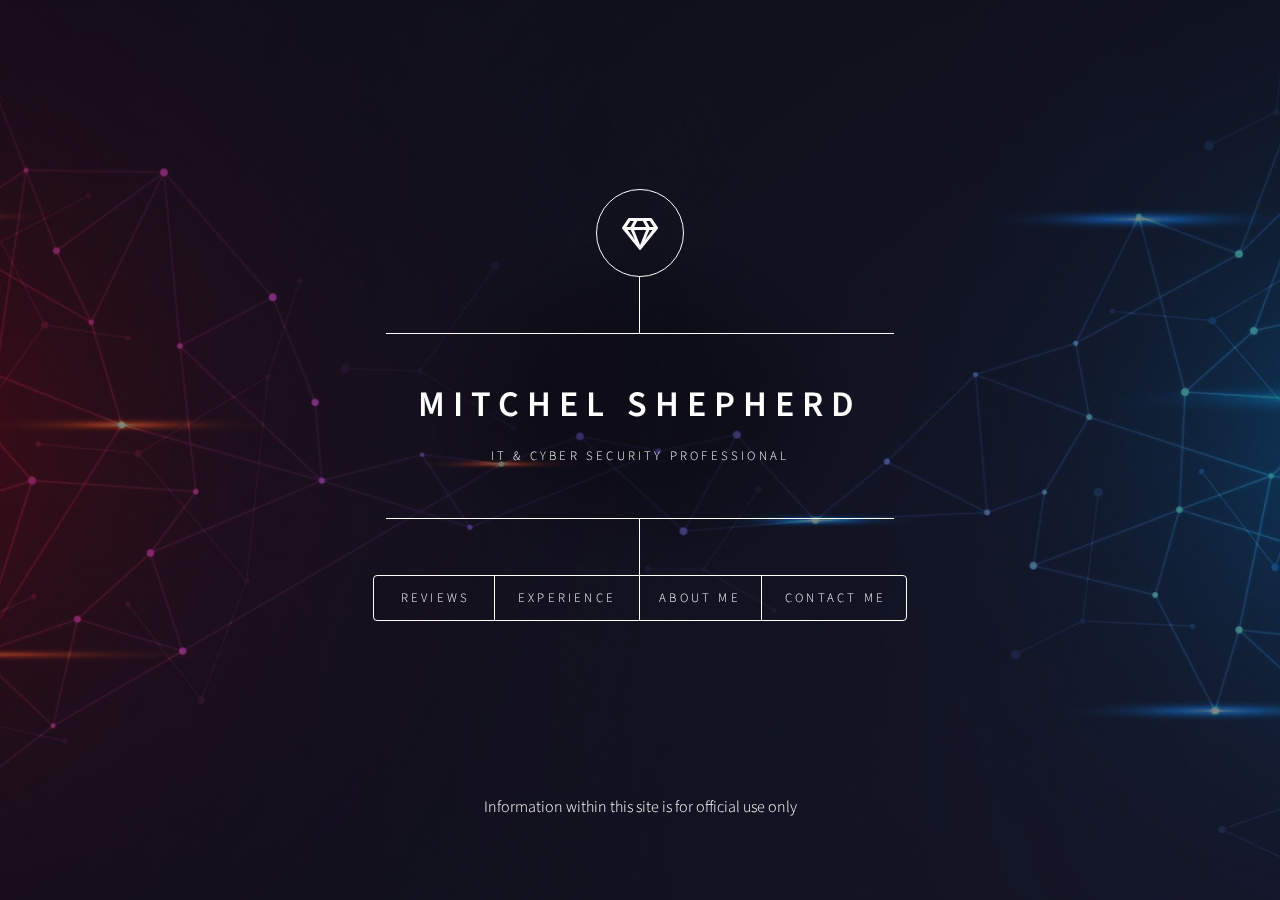
==== index.html @ 126488fe "first edits" ====
<!DOCTYPE HTML>
<!--
	Dimension by HTML5 UP
	html5up.net | @ajlkn
	Free for personal and commercial use under the CCA 3.0 license (html5up.net/license)
-->
<html>
	<head>
		<title>Mitchel Shepherd</title>
		<meta charset="utf-8" />
		<meta name="viewport" content="width=device-width, initial-scale=1, user-scalable=no" />
		<link rel="stylesheet" href="assets/css/main.css" />
		<noscript><link rel="stylesheet" href="assets/css/noscript.css" /></noscript>
	</head>
	<body class="is-preload">

		<!-- Wrapper -->
			<div id="wrapper">

				<!-- Header -->
					<header id="header">
						<div class="logo">
							<span class="icon fa-gem"></span>
						</div>
						<div class="content">
							<div class="inner">
								<h1>MITCHEL SHEPHERD</h1>
								<p>IT & CYBER SECURITY PROFESSIONAL</p>
							</div>
						</div>
						<nav>
							<ul>
								<li><a href="#intro">Reviews</a></li>
								<li><a href="#work">Experience</a></li>
								<li><a href="#about">About me</a></li>
								<li><a href="#contact">Contact me</a></li>
								<!--<li><a href="#elements">Elements</a></li>-->
							</ul>
						</nav>
					</header>

				<!-- Main -->
					<div id="main">

						<!-- Intro -->
							<article id="intro">
								<h2 class="major">Intro</h2>
								<span class="image main"><img src="images/pic01.jpg" alt="" /></span>
								<p>Aenean ornare velit lacus, ac varius enim ullamcorper eu. Proin aliquam facilisis ante interdum congue. Integer mollis, nisl amet convallis, porttitor magna ullamcorper, amet egestas mauris. Ut magna finibus nisi nec lacinia. Nam maximus erat id euismod egestas. By the way, check out my <a href="#work">awesome work</a>.</p>
								<p>Lorem ipsum dolor sit amet, consectetur adipiscing elit. Duis dapibus rutrum facilisis. Class aptent taciti sociosqu ad litora torquent per conubia nostra, per inceptos himenaeos. Etiam tristique libero eu nibh porttitor fermentum. Nullam venenatis erat id vehicula viverra. Nunc ultrices eros ut ultricies condimentum. Mauris risus lacus, blandit sit amet venenatis non, bibendum vitae dolor. Nunc lorem mauris, fringilla in aliquam at, euismod in lectus. Pellentesque habitant morbi tristique senectus et netus et malesuada fames ac turpis egestas. In non lorem sit amet elit placerat maximus. Pellentesque aliquam maximus risus, vel sed vehicula.</p>
							</article>

						<!-- Work -->
							<article id="work">
								<h2 class="major">Work</h2>
								<span class="image main"><img src="images/pic02.jpg" alt="" /></span>
								<p>Adipiscing magna sed dolor elit. Praesent eleifend dignissim arcu, at eleifend sapien imperdiet ac. Aliquam erat volutpat. Praesent urna nisi, fringila lorem et vehicula lacinia quam. Integer sollicitudin mauris nec lorem luctus ultrices.</p>
								<p>Nullam et orci eu lorem consequat tincidunt vivamus et sagittis libero. Mauris aliquet magna magna sed nunc rhoncus pharetra. Pellentesque condimentum sem. In efficitur ligula tate urna. Maecenas laoreet massa vel lacinia pellentesque lorem ipsum dolor. Nullam et orci eu lorem consequat tincidunt. Vivamus et sagittis libero. Mauris aliquet magna magna sed nunc rhoncus amet feugiat tempus.</p>
							</article>

						<!-- About -->
							<article id="about">
								<h2 class="major">About</h2>
								<span class="image main"><img src="images/pic03.jpg" alt="" /></span>
								<p>Lorem ipsum dolor sit amet, consectetur et adipiscing elit. Praesent eleifend dignissim arcu, at eleifend sapien imperdiet ac. Aliquam erat volutpat. Praesent urna nisi, fringila lorem et vehicula lacinia quam. Integer sollicitudin mauris nec lorem luctus ultrices. Aliquam libero et malesuada fames ac ante ipsum primis in faucibus. Cras viverra ligula sit amet ex mollis mattis lorem ipsum dolor sit amet.</p>
							</article>

						<!-- Contact -->
							<article id="contact">
								<h2 class="major">Contact</h2>
								<form method="post" action="#">
									<div class="fields">
										<div class="field half">
											<label for="name">Name</label>
											<input type="text" name="name" id="name" />
										</div>
										<div class="field half">
											<label for="email">Email</label>
											<input type="text" name="email" id="email" />
										</div>
										<div class="field">
											<label for="message">Message</label>
											<textarea name="message" id="message" rows="4"></textarea>
										</div>
									</div>
									<ul class="actions">
										<li><input type="submit" value="Send Message" class="primary" /></li>
										<li><input type="reset" value="Reset" /></li>
									</ul>
								</form>
								<ul class="icons">
									<li><a href="#" class="icon brands fa-facebook-f"><span class="label">Facebook</span></a></li>
									<li><a href="#" class="icon brands fa-github"><span class="label">GitHub</span></a></li>
									<li><a href="#" class="icon brands fa-linkedin"><span class="label">Linkedin</span></a></li>

								</ul>
							</article>

						<!-- Elements -->
							<article id="elements">
								<h2 class="major">Elements</h2>

								<section>
									<h3 class="major">Text</h3>
									<p>This is <b>bold</b> and this is <strong>strong</strong>. This is <i>italic</i> and this is <em>emphasized</em>.
									This is <sup>superscript</sup> text and this is <sub>subscript</sub> text.
									This is <u>underlined</u> and this is code: <code>for (;;) { ... }</code>. Finally, <a href="#">this is a link</a>.</p>
									<hr />
									<h2>Heading Level 2</h2>
									<h3>Heading Level 3</h3>
									<h4>Heading Level 4</h4>
									<h5>Heading Level 5</h5>
									<h6>Heading Level 6</h6>
									<hr />
									<h4>Blockquote</h4>
									<blockquote>Fringilla nisl. Donec accumsan interdum nisi, quis tincidunt felis sagittis eget tempus euismod. Vestibulum ante ipsum primis in faucibus vestibulum. Blandit adipiscing eu felis iaculis volutpat ac adipiscing accumsan faucibus. Vestibulum ante ipsum primis in faucibus lorem ipsum dolor sit amet nullam adipiscing eu felis.</blockquote>
									<h4>Preformatted</h4>
									<pre><code>i = 0;

while (!deck.isInOrder()) {
    print 'Iteration ' + i;
    deck.shuffle();
    i++;
}

print 'It took ' + i + ' iterations to sort the deck.';</code></pre>
								</section>

								<section>
									<h3 class="major">Lists</h3>

									<h4>Unordered</h4>
									<ul>
										<li>Dolor pulvinar etiam.</li>
										<li>Sagittis adipiscing.</li>
										<li>Felis enim feugiat.</li>
									</ul>

									<h4>Alternate</h4>
									<ul class="alt">
										<li>Dolor pulvinar etiam.</li>
										<li>Sagittis adipiscing.</li>
										<li>Felis enim feugiat.</li>
									</ul>

									<h4>Ordered</h4>
									<ol>
										<li>Dolor pulvinar etiam.</li>
										<li>Etiam vel felis viverra.</li>
										<li>Felis enim feugiat.</li>
										<li>Dolor pulvinar etiam.</li>
										<li>Etiam vel felis lorem.</li>
										<li>Felis enim et feugiat.</li>
									</ol>
									<h4>Icons</h4>
									<ul class="icons">
										<li><a href="#" class="icon brands fa-twitter"><span class="label">Twitter</span></a></li>
										<li><a href="#" class="icon brands fa-facebook-f"><span class="label">Facebook</span></a></li>
										<li><a href="#" class="icon brands fa-instagram"><span class="label">Instagram</span></a></li>
										<li><a href="#" class="icon brands fa-github"><span class="label">Github</span></a></li>
									</ul>

									<h4>Actions</h4>
									<ul class="actions">
										<li><a href="#" class="button primary">Default</a></li>
										<li><a href="#" class="button">Default</a></li>
									</ul>
									<ul class="actions stacked">
										<li><a href="#" class="button primary">Default</a></li>
										<li><a href="#" class="button">Default</a></li>
									</ul>
								</section>

								<section>
									<h3 class="major">Table</h3>
									<h4>Default</h4>
									<div class="table-wrapper">
										<table>
											<thead>
												<tr>
													<th>Name</th>
													<th>Description</th>
													<th>Price</th>
												</tr>
											</thead>
											<tbody>
												<tr>
													<td>Item One</td>
													<td>Ante turpis integer aliquet porttitor.</td>
													<td>29.99</td>
												</tr>
												<tr>
													<td>Item Two</td>
													<td>Vis ac commodo adipiscing arcu aliquet.</td>
													<td>19.99</td>
												</tr>
												<tr>
													<td>Item Three</td>
													<td> Morbi faucibus arcu accumsan lorem.</td>
													<td>29.99</td>
												</tr>
												<tr>
													<td>Item Four</td>
													<td>Vitae integer tempus condimentum.</td>
													<td>19.99</td>
												</tr>
												<tr>
													<td>Item Five</td>
													<td>Ante turpis integer aliquet porttitor.</td>
													<td>29.99</td>
												</tr>
											</tbody>
											<tfoot>
												<tr>
													<td colspan="2"></td>
													<td>100.00</td>
												</tr>
											</tfoot>
										</table>
									</div>

									<h4>Alternate</h4>
									<div class="table-wrapper">
										<table class="alt">
											<thead>
												<tr>
													<th>Name</th>
													<th>Description</th>
													<th>Price</th>
												</tr>
											</thead>
											<tbody>
												<tr>
													<td>Item One</td>
													<td>Ante turpis integer aliquet porttitor.</td>
													<td>29.99</td>
												</tr>
												<tr>
													<td>Item Two</td>
													<td>Vis ac commodo adipiscing arcu aliquet.</td>
													<td>19.99</td>
												</tr>
												<tr>
													<td>Item Three</td>
													<td> Morbi faucibus arcu accumsan lorem.</td>
													<td>29.99</td>
												</tr>
												<tr>
													<td>Item Four</td>
													<td>Vitae integer tempus condimentum.</td>
													<td>19.99</td>
												</tr>
												<tr>
													<td>Item Five</td>
													<td>Ante turpis integer aliquet porttitor.</td>
													<td>29.99</td>
												</tr>
											</tbody>
											<tfoot>
												<tr>
													<td colspan="2"></td>
													<td>100.00</td>
												</tr>
											</tfoot>
										</table>
									</div>
								</section>

								<section>
									<h3 class="major">Buttons</h3>
									<ul class="actions">
										<li><a href="#" class="button primary">Primary</a></li>
										<li><a href="#" class="button">Default</a></li>
									</ul>
									<ul class="actions">
										<li><a href="#" class="button">Default</a></li>
										<li><a href="#" class="button small">Small</a></li>
									</ul>
									<ul class="actions">
										<li><a href="#" class="button primary icon solid fa-download">Icon</a></li>
										<li><a href="#" class="button icon solid fa-download">Icon</a></li>
									</ul>
									<ul class="actions">
										<li><span class="button primary disabled">Disabled</span></li>
										<li><span class="button disabled">Disabled</span></li>
									</ul>
								</section>

								<section>
									<h3 class="major">Form</h3>
									<form method="post" action="#">
										<div class="fields">
											<div class="field half">
												<label for="demo-name">Name</label>
												<input type="text" name="demo-name" id="demo-name" value="" placeholder="Jane Doe" />
											</div>
											<div class="field half">
												<label for="demo-email">Email</label>
												<input type="email" name="demo-email" id="demo-email" value="" placeholder="jane@untitled.tld" />
											</div>
											<div class="field">
												<label for="demo-category">Category</label>
												<select name="demo-category" id="demo-category">
													<option value="">-</option>
													<option value="1">Manufacturing</option>
													<option value="1">Shipping</option>
													<option value="1">Administration</option>
													<option value="1">Human Resources</option>
												</select>
											</div>
											<div class="field half">
												<input type="radio" id="demo-priority-low" name="demo-priority" checked>
												<label for="demo-priority-low">Low</label>
											</div>
											<div class="field half">
												<input type="radio" id="demo-priority-high" name="demo-priority">
												<label for="demo-priority-high">High</label>
											</div>
											<div class="field half">
												<input type="checkbox" id="demo-copy" name="demo-copy">
												<label for="demo-copy">Email me a copy</label>
											</div>
											<div class="field half">
												<input type="checkbox" id="demo-human" name="demo-human" checked>
												<label for="demo-human">Not a robot</label>
											</div>
											<div class="field">
												<label for="demo-message">Message</label>
												<textarea name="demo-message" id="demo-message" placeholder="Enter your message" rows="6"></textarea>
											</div>
										</div>
										<ul class="actions">
											<li><input type="submit" value="Send Message" class="primary" /></li>
											<li><input type="reset" value="Reset" /></li>
										</ul>
									</form>
								</section>

							</article>

					</div>

				<!-- Footer -->
					<footer id="footer">
						<p class=>Information within this site is for official use only</a></p>
					</footer>

			</div>

		<!-- BG -->
			<div id="bg"></div>

		<!-- Scripts -->
			<script src="assets/js/jquery.min.js"></script>
			<script src="assets/js/browser.min.js"></script>
			<script src="assets/js/breakpoints.min.js"></script>
			<script src="assets/js/util.js"></script>
			<script src="assets/js/main.js"></script>

	</body>
</html>
---- assets/css/main.css ----
@import url(fontawesome-all.min.css);
@import url("https://fonts.googleapis.com/css?family=Source+Sans+Pro:300italic,600italic,300,600");

/*
	Dimension by HTML5 UP
	html5up.net | @ajlkn
	Free for personal and commercial use under the CCA 3.0 license (html5up.net/license)
*/

html, body, div, span, applet, object,
iframe, h1, h2, h3, h4, h5, h6, p, blockquote,
pre, a, abbr, acronym, address, big, cite,
code, del, dfn, em, img, ins, kbd, q, s, samp,
small, strike, strong, sub, sup, tt, var, b,
u, i, center, dl, dt, dd, ol, ul, li, fieldset,
form, label, legend, table, caption, tbody,
tfoot, thead, tr, th, td, article, aside,
canvas, details, embed, figure, figcaption,
footer, header, hgroup, menu, nav, output, ruby,
section, summary, time, mark, audio, video {
	margin: 0;
	padding: 0;
	border: 0;
	font-size: 100%;
	font: inherit;
	vertical-align: baseline;}

article, aside, details, figcaption, figure,
footer, header, hgroup, menu, nav, section {
	display: block;}

body {
	line-height: 1;
}

ol, ul {
	list-style: none;
}

blockquote, q {
	quotes: none;
}

	blockquote:before, blockquote:after, q:before, q:after {
		content: '';
		content: none;
	}

table {
	border-collapse: collapse;
	border-spacing: 0;
}

body {
	-webkit-text-size-adjust: none;
}

mark {
	background-color: transparent;
	color: inherit;
}

input::-moz-focus-inner {
	border: 0;
	padding: 0;
}

input, select, textarea {
	-moz-appearance: none;
	-webkit-appearance: none;
	-ms-appearance: none;
	appearance: none;
}

/* Basic */

	@-ms-viewport {
		width: device-width;
	}

	@media screen and (max-width: 480px) {

		html, body {
			min-width: 320px;
		}

	}

	html {
		box-sizing: border-box;
	}

	*, *:before, *:after {
		box-sizing: inherit;
	}

	body {
		background: #1b1f22;
	}

		body.is-preload *, body.is-preload *:before, body.is-preload *:after {
			-moz-animation: none !important;
			-webkit-animation: none !important;
			-ms-animation: none !important;
			animation: none !important;
			-moz-transition: none !important;
			-webkit-transition: none !important;
			-ms-transition: none !important;
			transition: none !important;
		}

/* Type */

	html {
		font-size: 16pt;
	}

		@media screen and (max-width: 1680px) {

			html {
				font-size: 12pt;
			}

		}

		@media screen and (max-width: 736px) {

			html {
				font-size: 11pt;
			}

		}

		@media screen and (max-width: 360px) {

			html {
				font-size: 10pt;
			}

		}

	body, input, select, textarea {
		color: #ffffff;
		font-family: "Source Sans Pro", sans-serif;
		font-weight: 300;
		font-size: 1rem;
		line-height: 1.65;
	}

	a {
		-moz-transition: color 0.2s ease-in-out, background-color 0.2s ease-in-out, border-bottom-color 0.2s ease-in-out;
		-webkit-transition: color 0.2s ease-in-out, background-color 0.2s ease-in-out, border-bottom-color 0.2s ease-in-out;
		-ms-transition: color 0.2s ease-in-out, background-color 0.2s ease-in-out, border-bottom-color 0.2s ease-in-out;
		transition: color 0.2s ease-in-out, background-color 0.2s ease-in-out, border-bottom-color 0.2s ease-in-out;
		border-bottom: dotted 1px rgba(255, 255, 255, 0.5);
		text-decoration: none;
		color: inherit;
	}

		a:hover {
			border-bottom-color: transparent;
		}

	strong, b {
		color: #ffffff;
		font-weight: 600;
	}

	em, i {
		font-style: italic;
	}

	p {
		margin: 0 0 2rem 0;
	}

	h1, h2, h3, h4, h5, h6 {
		color: #ffffff;
		font-weight: 600;
		line-height: 1.5;
		margin: 0 0 1rem 0;
		text-transform: uppercase;
		letter-spacing: 0.2rem;
	}

		h1 a, h2 a, h3 a, h4 a, h5 a, h6 a {
			color: inherit;
			text-decoration: none;
		}

		h1.major, h2.major, h3.major, h4.major, h5.major, h6.major {
			border-bottom: solid 1px #ffffff;
			width: -moz-max-content;
			width: -webkit-max-content;
			width: -ms-max-content;
			width: max-content;
			padding-bottom: 0.5rem;
			margin: 0 0 2rem 0;
		}

	h1 {
		font-size: 2.25rem;
		line-height: 1.3;
		letter-spacing: 0.5rem;
	}

	h2 {
		font-size: 1.5rem;
		line-height: 1.4;
		letter-spacing: 0.5rem;
	}

	h3 {
		font-size: 1rem;
	}

	h4 {
		font-size: 0.8rem;
	}

	h5 {
		font-size: 0.7rem;
	}

	h6 {
		font-size: 0.6rem;
	}

	@media screen and (max-width: 736px) {

		h1 {
			font-size: 1.75rem;
			line-height: 1.4;
		}

		h2 {
			font-size: 1.25em;
			line-height: 1.5;
		}

	}

	sub {
		font-size: 0.8rem;
		position: relative;
		top: 0.5rem;
	}

	sup {
		font-size: 0.8rem;
		position: relative;
		top: -0.5rem;
	}

	blockquote {
		border-left: solid 4px #ffffff;
		font-style: italic;
		margin: 0 0 2rem 0;
		padding: 0.5rem 0 0.5rem 2rem;
	}

	code {
		background: rgba(255, 255, 255, 0.075);
		border-radius: 4px;
		font-family: "Courier New", monospace;
		font-size: 0.9rem;
		margin: 0 0.25rem;
		padding: 0.25rem 0.65rem;
	}

	pre {
		-webkit-overflow-scrolling: touch;
		font-family: "Courier New", monospace;
		font-size: 0.9rem;
		margin: 0 0 2rem 0;
	}

		pre code {
			display: block;
			line-height: 1.75;
			padding: 1rem 1.5rem;
			overflow-x: auto;
		}

	hr {
		border: 0;
		border-bottom: solid 1px #ffffff;
		margin: 2.75rem 0;
	}

	.align-left {
		text-align: left;
	}

	.align-center {
		text-align: center;
	}

	.align-right {
		text-align: right;
	}

/* Form */

	form {
		margin: 0 0 2rem 0;
	}

		form > :last-child {
			margin-bottom: 0;
		}

		form > .fields {
			display: -moz-flex;
			display: -webkit-flex;
			display: -ms-flex;
			display: flex;
			-moz-flex-wrap: wrap;
			-webkit-flex-wrap: wrap;
			-ms-flex-wrap: wrap;
			flex-wrap: wrap;
			width: calc(100% + 3rem);
			margin: -1.5rem 0 2rem -1.5rem;
		}

			form > .fields > .field {
				-moz-flex-grow: 0;
				-webkit-flex-grow: 0;
				-ms-flex-grow: 0;
				flex-grow: 0;
				-moz-flex-shrink: 0;
				-webkit-flex-shrink: 0;
				-ms-flex-shrink: 0;
				flex-shrink: 0;
				padding: 1.5rem 0 0 1.5rem;
				width: calc(100% - 1.5rem);
			}

				form > .fields > .field.half {
					width: calc(50% - 0.75rem);
				}

				form > .fields > .field.third {
					width: calc(100%/3 - 0.5rem);
				}

				form > .fields > .field.quarter {
					width: calc(25% - 0.375rem);
				}

		@media screen and (max-width: 480px) {

			form > .fields {
				width: calc(100% + 3rem);
				margin: -1.5rem 0 2rem -1.5rem;
			}

				form > .fields > .field {
					padding: 1.5rem 0 0 1.5rem;
					width: calc(100% - 1.5rem);
				}

					form > .fields > .field.half {
						width: calc(100% - 1.5rem);
					}

					form > .fields > .field.third {
						width: calc(100% - 1.5rem);
					}

					form > .fields > .field.quarter {
						width: calc(100% - 1.5rem);
					}

		}

	label {
		color: #ffffff;
		display: block;
		font-size: 0.8rem;
		font-weight: 300;
		letter-spacing: 0.2rem;
		line-height: 1.5;
		margin: 0 0 1rem 0;
		text-transform: uppercase;
	}

	input[type="text"],
	input[type="password"],
	input[type="email"],
	input[type="tel"],
	select,
	textarea {
		-moz-appearance: none;
		-webkit-appearance: none;
		-ms-appearance: none;
		appearance: none;
		-moz-transition: border-color 0.2s ease-in-out, box-shadow 0.2s ease-in-out, background-color 0.2s ease-in-out;
		-webkit-transition: border-color 0.2s ease-in-out, box-shadow 0.2s ease-in-out, background-color 0.2s ease-in-out;
		-ms-transition: border-color 0.2s ease-in-out, box-shadow 0.2s ease-in-out, background-color 0.2s ease-in-out;
		transition: border-color 0.2s ease-in-out, box-shadow 0.2s ease-in-out, background-color 0.2s ease-in-out;
		background-color: transparent;
		border-radius: 4px;
		border: solid 1px #ffffff;
		color: inherit;
		display: block;
		outline: 0;
		padding: 0 1rem;
		text-decoration: none;
		width: 100%;
	}

		input[type="text"]:invalid,
		input[type="password"]:invalid,
		input[type="email"]:invalid,
		input[type="tel"]:invalid,
		select:invalid,
		textarea:invalid {
			box-shadow: none;
		}

		input[type="text"]:focus,
		input[type="password"]:focus,
		input[type="email"]:focus,
		input[type="tel"]:focus,
		select:focus,
		textarea:focus {
			background: rgba(255, 255, 255, 0.075);
			border-color: #ffffff;
			box-shadow: 0 0 0 1px #ffffff;
		}

	select {
		background-image: url("data:image/svg+xml;charset=utf8,%3Csvg xmlns='http://www.w3.org/2000/svg' width='40' height='40' preserveAspectRatio='none' viewBox='0 0 40 40'%3E%3Cpath d='M9.4,12.3l10.4,10.4l10.4-10.4c0.2-0.2,0.5-0.4,0.9-0.4c0.3,0,0.6,0.1,0.9,0.4l3.3,3.3c0.2,0.2,0.4,0.5,0.4,0.9 c0,0.4-0.1,0.6-0.4,0.9L20.7,31.9c-0.2,0.2-0.5,0.4-0.9,0.4c-0.3,0-0.6-0.1-0.9-0.4L4.3,17.3c-0.2-0.2-0.4-0.5-0.4-0.9 c0-0.4,0.1-0.6,0.4-0.9l3.3-3.3c0.2-0.2,0.5-0.4,0.9-0.4S9.1,12.1,9.4,12.3z' fill='%23ffffff' /%3E%3C/svg%3E");
		background-size: 1.25rem;
		background-repeat: no-repeat;
		background-position: calc(100% - 1rem) center;
		height: 2.75rem;
		padding-right: 2.75rem;
		text-overflow: ellipsis;
	}

		select option {
			color: #ffffff;
			background: #1b1f22;
		}

		select:focus::-ms-value {
			background-color: transparent;
		}

		select::-ms-expand {
			display: none;
		}

	input[type="text"],
	input[type="password"],
	input[type="email"],
	select {
		height: 2.75rem;
	}

	textarea {
		padding: 0.75rem 1rem;
	}

	input[type="checkbox"],
	input[type="radio"] {
		-moz-appearance: none;
		-webkit-appearance: none;
		-ms-appearance: none;
		appearance: none;
		display: block;
		float: left;
		margin-right: -2rem;
		opacity: 0;
		width: 1rem;
		z-index: -1;
	}

		input[type="checkbox"] + label,
		input[type="radio"] + label {
			text-decoration: none;
			-moz-user-select: none;
			-webkit-user-select: none;
			-ms-user-select: none;
			user-select: none;
			color: #ffffff;
			cursor: pointer;
			display: inline-block;
			font-size: 0.8rem;
			font-weight: 300;
			margin: 0 0 0.5rem 0;
			padding-left: 2.65rem;
			padding-right: 0.75rem;
			position: relative;
		}

			input[type="checkbox"] + label:before,
			input[type="radio"] + label:before {
				-moz-osx-font-smoothing: grayscale;
				-webkit-font-smoothing: antialiased;
				display: inline-block;
				font-style: normal;
				font-variant: normal;
				text-rendering: auto;
				line-height: 1;
				text-transform: none !important;
				font-family: 'Font Awesome 5 Free';
				font-weight: 900;
			}

			input[type="checkbox"] + label:before,
			input[type="radio"] + label:before {
				-moz-transition: border-color 0.2s ease-in-out, box-shadow 0.2s ease-in-out, background-color 0.2s ease-in-out;
				-webkit-transition: border-color 0.2s ease-in-out, box-shadow 0.2s ease-in-out, background-color 0.2s ease-in-out;
				-ms-transition: border-color 0.2s ease-in-out, box-shadow 0.2s ease-in-out, background-color 0.2s ease-in-out;
				transition: border-color 0.2s ease-in-out, box-shadow 0.2s ease-in-out, background-color 0.2s ease-in-out;
				border-radius: 4px;
				border: solid 1px #ffffff;
				content: '';
				display: inline-block;
				height: 1.65rem;
				left: 0;
				line-height: 1.65rem;
				position: absolute;
				text-align: center;
				top: -0.15rem;
				width: 1.65rem;
			}

		input[type="checkbox"]:checked + label:before,
		input[type="radio"]:checked + label:before {
			background: #ffffff !important;
			border-color: #ffffff !important;
			color: #1b1f22;
			content: '\f00c';
		}

		input[type="checkbox"]:focus + label:before,
		input[type="radio"]:focus + label:before {
			background: rgba(255, 255, 255, 0.075);
			border-color: #ffffff;
			box-shadow: 0 0 0 1px #ffffff;
		}

	input[type="checkbox"] + label:before {
		border-radius: 4px;
	}

	input[type="radio"] + label:before {
		border-radius: 100%;
	}

	::-webkit-input-placeholder {
		color: rgba(255, 255, 255, 0.5) !important;
		opacity: 1.0;
	}

	:-moz-placeholder {
		color: rgba(255, 255, 255, 0.5) !important;
		opacity: 1.0;
	}

	::-moz-placeholder {
		color: rgba(255, 255, 255, 0.5) !important;
		opacity: 1.0;
	}

	:-ms-input-placeholder {
		color: rgba(255, 255, 255, 0.5) !important;
		opacity: 1.0;
	}

	.formerize-placeholder {
		color: rgba(255, 255, 255, 0.5) !important;
		opacity: 1.0;
	}

/* Box */

	.box {
		border-radius: 4px;
		border: solid 1px #ffffff;
		margin-bottom: 2rem;
		padding: 1.5em;
	}

		.box > :last-child,
		.box > :last-child > :last-child,
		.box > :last-child > :last-child > :last-child {
			margin-bottom: 0;
		}

		.box.alt {
			border: 0;
			border-radius: 0;
			padding: 0;
		}

/* Icon */

	.icon {
		text-decoration: none;
		border-bottom: none;
		position: relative;
	}

		.icon:before {
			-moz-osx-font-smoothing: grayscale;
			-webkit-font-smoothing: antialiased;
			display: inline-block;
			font-style: normal;
			font-variant: normal;
			text-rendering: auto;
			line-height: 1;
			text-transform: none !important;
			font-family: 'Font Awesome 5 Free';
			font-weight: 400;
		}

		.icon > .label {
			display: none;
		}

		.icon:before {
			line-height: inherit;
		}

		.icon.solid:before {
			font-weight: 900;
		}

		.icon.brands:before {
			font-family: 'Font Awesome 5 Brands';
		}

/* Image */

	.image {
		border-radius: 4px;
		border: 0;
		display: inline-block;
		position: relative;
	}

		.image:before {
			pointer-events: none;
			background-image: url("../../images/overlay.png");
			background-color: rgba(19, 21, 25, 0.5);
			border-radius: 4px;
			content: '';
			display: block;
			height: 100%;
			left: 0;
			opacity: 0.5;
			position: absolute;
			top: 0;
			width: 100%;
		}

		.image img {
			border-radius: 4px;
			display: block;
		}

		.image.left, .image.right {
			max-width: 40%;
		}

			.image.left img, .image.right img {
				width: 100%;
			}

		.image.left {
			float: left;
			padding: 0 1.5em 1em 0;
			top: 0.25em;
		}

		.image.right {
			float: right;
			padding: 0 0 1em 1.5em;
			top: 0.25em;
		}

		.image.fit {
			display: block;
			margin: 0 0 2rem 0;
			width: 100%;
		}

			.image.fit img {
				width: 100%;
			}

		.image.main {
			display: block;
			margin: 2.5rem 0;
			width: 100%;
		}

			.image.main img {
				width: 100%;
			}

		@media screen and (max-width: 736px) {

			.image.main {
				margin: 2rem 0;
			}

		}

		@media screen and (max-width: 480px) {

			.image.main {
				margin: 1.5rem 0;
			}

		}

/* List */

	ol {
		list-style: decimal;
		margin: 0 0 2rem 0;
		padding-left: 1.25em;
	}

		ol li {
			padding-left: 0.25em;
		}

	ul {
		list-style: disc;
		margin: 0 0 2rem 0;
		padding-left: 1em;
	}

		ul li {
			padding-left: 0.5em;
		}

		ul.alt {
			list-style: none;
			padding-left: 0;
		}

			ul.alt li {
				border-top: solid 1px #ffffff;
				padding: 0.5em 0;
			}

				ul.alt li:first-child {
					border-top: 0;
					padding-top: 0;
				}

	dl {
		margin: 0 0 2rem 0;
	}

		dl dt {
			display: block;
			font-weight: 600;
			margin: 0 0 1rem 0;
		}

		dl dd {
			margin-left: 2rem;
		}

/* Actions */

	ul.actions {
		display: -moz-flex;
		display: -webkit-flex;
		display: -ms-flex;
		display: flex;
		cursor: default;
		list-style: none;
		margin-left: -1rem;
		padding-left: 0;
	}

		ul.actions li {
			padding: 0 0 0 1rem;
			vertical-align: middle;
		}

		ul.actions.special {
			-moz-justify-content: center;
			-webkit-justify-content: center;
			-ms-justify-content: center;
			justify-content: center;
			width: 100%;
			margin-left: 0;
		}

			ul.actions.special li:first-child {
				padding-left: 0;
			}

		ul.actions.stacked {
			-moz-flex-direction: column;
			-webkit-flex-direction: column;
			-ms-flex-direction: column;
			flex-direction: column;
			margin-left: 0;
		}

			ul.actions.stacked li {
				padding: 1.3rem 0 0 0;
			}

				ul.actions.stacked li:first-child {
					padding-top: 0;
				}

		ul.actions.fit {
			width: calc(100% + 1rem);
		}

			ul.actions.fit li {
				-moz-flex-grow: 1;
				-webkit-flex-grow: 1;
				-ms-flex-grow: 1;
				flex-grow: 1;
				-moz-flex-shrink: 1;
				-webkit-flex-shrink: 1;
				-ms-flex-shrink: 1;
				flex-shrink: 1;
				width: 100%;
			}

				ul.actions.fit li > * {
					width: 100%;
				}

			ul.actions.fit.stacked {
				width: 100%;
			}

		@media screen and (max-width: 480px) {

			ul.actions:not(.fixed) {
				-moz-flex-direction: column;
				-webkit-flex-direction: column;
				-ms-flex-direction: column;
				flex-direction: column;
				margin-left: 0;
				width: 100% !important;
			}

				ul.actions:not(.fixed) li {
					-moz-flex-grow: 1;
					-webkit-flex-grow: 1;
					-ms-flex-grow: 1;
					flex-grow: 1;
					-moz-flex-shrink: 1;
					-webkit-flex-shrink: 1;
					-ms-flex-shrink: 1;
					flex-shrink: 1;
					padding: 1rem 0 0 0;
					text-align: center;
					width: 100%;
				}

					ul.actions:not(.fixed) li > * {
						width: 100%;
					}

					ul.actions:not(.fixed) li:first-child {
						padding-top: 0;
					}

					ul.actions:not(.fixed) li input[type="submit"],
					ul.actions:not(.fixed) li input[type="reset"],
					ul.actions:not(.fixed) li input[type="button"],
					ul.actions:not(.fixed) li button,
					ul.actions:not(.fixed) li .button {
						width: 100%;
					}

						ul.actions:not(.fixed) li input[type="submit"].icon:before,
						ul.actions:not(.fixed) li input[type="reset"].icon:before,
						ul.actions:not(.fixed) li input[type="button"].icon:before,
						ul.actions:not(.fixed) li button.icon:before,
						ul.actions:not(.fixed) li .button.icon:before {
							margin-left: -0.5em;
						}

		}

/* Icons */

	ul.icons {
		cursor: default;
		list-style: none;
		padding-left: 0;
	}

		ul.icons li {
			display: inline-block;
			padding: 0 0.75em 0 0;
		}

			ul.icons li:last-child {
				padding-right: 0;
			}

			ul.icons li a {
				border-radius: 100%;
				box-shadow: inset 0 0 0 1px #ffffff;
				display: inline-block;
				height: 2.25rem;
				line-height: 2.25rem;
				text-align: center;
				width: 2.25rem;
			}

				ul.icons li a:hover {
					background-color: rgba(255, 255, 255, 0.075);
				}

				ul.icons li a:active {
					background-color: rgba(255, 255, 255, 0.175);
				}

/* Table */

	.table-wrapper {
		-webkit-overflow-scrolling: touch;
		overflow-x: auto;
	}

	table {
		margin: 0 0 2rem 0;
		width: 100%;
	}

		table tbody tr {
			border: solid 1px #ffffff;
			border-left: 0;
			border-right: 0;
		}

			table tbody tr:nth-child(2n + 1) {
				background-color: rgba(255, 255, 255, 0.075);
			}

		table td {
			padding: 0.75em 0.75em;
		}

		table th {
			color: #ffffff;
			font-size: 0.9em;
			font-weight: 600;
			padding: 0 0.75em 0.75em 0.75em;
			text-align: left;
		}

		table thead {
			border-bottom: solid 2px #ffffff;
		}

		table tfoot {
			border-top: solid 2px #ffffff;
		}

		table.alt {
			border-collapse: separate;
		}

			table.alt tbody tr td {
				border: solid 1px #ffffff;
				border-left-width: 0;
				border-top-width: 0;
			}

				table.alt tbody tr td:first-child {
					border-left-width: 1px;
				}

			table.alt tbody tr:first-child td {
				border-top-width: 1px;
			}

			table.alt thead {
				border-bottom: 0;
			}

			table.alt tfoot {
				border-top: 0;
			}

/* Button */

	input[type="submit"],
	input[type="reset"],
	input[type="button"],
	button,
	.button {
		-moz-appearance: none;
		-webkit-appearance: none;
		-ms-appearance: none;
		appearance: none;
		-moz-transition: background-color 0.2s ease-in-out, color 0.2s ease-in-out;
		-webkit-transition: background-color 0.2s ease-in-out, color 0.2s ease-in-out;
		-ms-transition: background-color 0.2s ease-in-out, color 0.2s ease-in-out;
		transition: background-color 0.2s ease-in-out, color 0.2s ease-in-out;
		background-color: transparent;
		border-radius: 4px;
		border: 0;
		box-shadow: inset 0 0 0 1px #ffffff;
		color: #ffffff !important;
		cursor: pointer;
		display: inline-block;
		font-size: 0.8rem;
		font-weight: 300;
		height: 2.75rem;
		letter-spacing: 0.2rem;
		line-height: 2.75rem;
		outline: 0;
		padding: 0 1.25rem 0 1.35rem;
		text-align: center;
		text-decoration: none;
		text-transform: uppercase;
		white-space: nowrap;
	}

		input[type="submit"]:hover,
		input[type="reset"]:hover,
		input[type="button"]:hover,
		button:hover,
		.button:hover {
			background-color: rgba(255, 255, 255, 0.075);
		}

		input[type="submit"]:active,
		input[type="reset"]:active,
		input[type="button"]:active,
		button:active,
		.button:active {
			background-color: rgba(255, 255, 255, 0.175);
		}

		input[type="submit"].icon:before,
		input[type="reset"].icon:before,
		input[type="button"].icon:before,
		button.icon:before,
		.button.icon:before {
			margin-right: 0.5em;
		}

		input[type="submit"].fit,
		input[type="reset"].fit,
		input[type="button"].fit,
		button.fit,
		.button.fit {
			width: 100%;
		}

		input[type="submit"].small,
		input[type="reset"].small,
		input[type="button"].small,
		button.small,
		.button.small {
			font-size: 0.6rem;
			height: 2.0625rem;
			line-height: 2.0625rem;
		}

		input[type="submit"].primary,
		input[type="reset"].primary,
		input[type="button"].primary,
		button.primary,
		.button.primary {
			background-color: #ffffff;
			color: #1b1f22 !important;
			font-weight: 600;
		}

		input[type="submit"].disabled, input[type="submit"]:disabled,
		input[type="reset"].disabled,
		input[type="reset"]:disabled,
		input[type="button"].disabled,
		input[type="button"]:disabled,
		button.disabled,
		button:disabled,
		.button.disabled,
		.button:disabled {
			pointer-events: none;
			cursor: default;
			opacity: 0.25;
		}

	input[type="submit"],
	input[type="reset"],
	input[type="button"],
	button {
		line-height: calc(2.75rem - 2px);
	}

/* BG */

	#bg {
		-moz-transform: scale(1.0);
		-webkit-transform: scale(1.0);
		-ms-transform: scale(1.0);
		transform: scale(1.0);
		-webkit-backface-visibility: hidden;
		position: fixed;
		top: 0;
		left: 0;
		width: 100%;
		height: 100vh;
		z-index: 1;
	}

		#bg:before, #bg:after {
			content: '';
			display: block;
			position: absolute;
			top: 0;
			left: 0;
			width: 100%;
			height: 100%;
		}

		#bg:before {
			-moz-transition: background-color 2.5s ease-in-out;
			-webkit-transition: background-color 2.5s ease-in-out;
			-ms-transition: background-color 2.5s ease-in-out;
			transition: background-color 2.5s ease-in-out;
			-moz-transition-delay: 0.75s;
			-webkit-transition-delay: 0.75s;
			-ms-transition-delay: 0.75s;
			transition-delay: 0.75s;
			background-image: linear-gradient(to top, rgba(19, 21, 25, 0.5), rgba(19, 21, 25, 0.5)), url("../../images/overlay.png");
			background-size: auto, 256px 256px;
			background-position: center, center;
			background-repeat: no-repeat, repeat;
			z-index: 2;
		}

		#bg:after {
			-moz-transform: scale(1.125);
			-webkit-transform: scale(1.125);
			-ms-transform: scale(1.125);
			transform: scale(1.125);
			-moz-transition: -moz-transform 0.325s ease-in-out, -moz-filter 0.325s ease-in-out;
			-webkit-transition: -webkit-transform 0.325s ease-in-out, -webkit-filter 0.325s ease-in-out;
			-ms-transition: -ms-transform 0.325s ease-in-out, -ms-filter 0.325s ease-in-out;
			transition: transform 0.325s ease-in-out, filter 0.325s ease-in-out;
			background-image: url("../../images/bg.jpg");
			background-position: center;
			background-size: cover;
			background-repeat: no-repeat;
			z-index: 1;
		}

		body.is-article-visible #bg:after {
			-moz-transform: scale(1.0825);
			-webkit-transform: scale(1.0825);
			-ms-transform: scale(1.0825);
			transform: scale(1.0825);
			-moz-filter: blur(0.2rem);
			-webkit-filter: blur(0.2rem);
			-ms-filter: blur(0.2rem);
			filter: blur(0.2rem);
		}

		body.is-preload #bg:before {
			background-color: #000000;
		}

/* Wrapper */

	#wrapper {
		display: -moz-flex;
		display: -webkit-flex;
		display: -ms-flex;
		display: flex;
		-moz-flex-direction: column;
		-webkit-flex-direction: column;
		-ms-flex-direction: column;
		flex-direction: column;
		-moz-align-items: center;
		-webkit-align-items: center;
		-ms-align-items: center;
		align-items: center;
		-moz-justify-content: space-between;
		-webkit-justify-content: space-between;
		-ms-justify-content: space-between;
		justify-content: space-between;
		position: relative;
		min-height: 100vh;
		width: 100%;
		padding: 4rem 2rem;
		z-index: 3;
	}

		#wrapper:before {
			content: '';
			display: block;
		}

		@media screen and (max-width: 1680px) {

			#wrapper {
				padding: 3rem 2rem;
			}

		}

		@media screen and (max-width: 736px) {

			#wrapper {
				padding: 2rem 1rem;
			}

		}

		@media screen and (max-width: 480px) {

			#wrapper {
				padding: 1rem;
			}

		}

/* Header */

	#header {
		display: -moz-flex;
		display: -webkit-flex;
		display: -ms-flex;
		display: flex;
		-moz-flex-direction: column;
		-webkit-flex-direction: column;
		-ms-flex-direction: column;
		flex-direction: column;
		-moz-align-items: center;
		-webkit-align-items: center;
		-ms-align-items: center;
		align-items: center;
		-moz-transition: -moz-transform 0.325s ease-in-out, -moz-filter 0.325s ease-in-out, opacity 0.325s ease-in-out;
		-webkit-transition: -webkit-transform 0.325s ease-in-out, -webkit-filter 0.325s ease-in-out, opacity 0.325s ease-in-out;
		-ms-transition: -ms-transform 0.325s ease-in-out, -ms-filter 0.325s ease-in-out, opacity 0.325s ease-in-out;
		transition: transform 0.325s ease-in-out, filter 0.325s ease-in-out, opacity 0.325s ease-in-out;
		background-image: -moz-radial-gradient(rgba(0, 0, 0, 0.25) 25%, rgba(0, 0, 0, 0) 55%);
		background-image: -webkit-radial-gradient(rgba(0, 0, 0, 0.25) 25%, rgba(0, 0, 0, 0) 55%);
		background-image: -ms-radial-gradient(rgba(0, 0, 0, 0.25) 25%, rgba(0, 0, 0, 0) 55%);
		background-image: radial-gradient(rgba(0, 0, 0, 0.25) 25%, rgba(0, 0, 0, 0) 55%);
		max-width: 100%;
		text-align: center;
	}

		#header > * {
			-moz-transition: opacity 0.325s ease-in-out;
			-webkit-transition: opacity 0.325s ease-in-out;
			-ms-transition: opacity 0.325s ease-in-out;
			transition: opacity 0.325s ease-in-out;
			position: relative;
			margin-top: 3.5rem;
		}

			#header > *:before {
				content: '';
				display: block;
				position: absolute;
				top: calc(-3.5rem - 1px);
				left: calc(50% - 1px);
				width: 1px;
				height: calc(3.5rem + 1px);
				background: #ffffff;
			}

		#header > :first-child {
			margin-top: 0;
		}

			#header > :first-child:before {
				display: none;
			}

		#header .logo {
			width: 5.5rem;
			height: 5.5rem;
			line-height: 5.5rem;
			border: solid 1px #ffffff;
			border-radius: 100%;
		}

			#header .logo .icon:before {
				font-size: 2rem;
			}

		#header .content {
			border-style: solid;
			border-color: #ffffff;
			border-top-width: 1px;
			border-bottom-width: 1px;
			max-width: 100%;
		}

			#header .content .inner {
				-moz-transition: max-height 0.75s ease, padding 0.75s ease, opacity 0.325s ease-in-out;
				-webkit-transition: max-height 0.75s ease, padding 0.75s ease, opacity 0.325s ease-in-out;
				-ms-transition: max-height 0.75s ease, padding 0.75s ease, opacity 0.325s ease-in-out;
				transition: max-height 0.75s ease, padding 0.75s ease, opacity 0.325s ease-in-out;
				-moz-transition-delay: 0.25s;
				-webkit-transition-delay: 0.25s;
				-ms-transition-delay: 0.25s;
				transition-delay: 0.25s;
				padding: 3rem 2rem;
				max-height: 40rem;
				overflow: hidden;
			}

				#header .content .inner > :last-child {
					margin-bottom: 0;
				}

			#header .content p {
				text-transform: uppercase;
				letter-spacing: 0.2rem;
				font-size: 0.8rem;
				line-height: 2;
			}

		#header nav ul {
			display: -moz-flex;
			display: -webkit-flex;
			display: -ms-flex;
			display: flex;
			margin-bottom: 0;
			list-style: none;
			padding-left: 0;
			border: solid 1px #ffffff;
			border-radius: 4px;
		}

			#header nav ul li {
				padding-left: 0;
				border-left: solid 1px #ffffff;
			}

				#header nav ul li:first-child {
					border-left: 0;
				}

				#header nav ul li a {
					display: block;
					min-width: 7.5rem;
					height: 2.75rem;
					line-height: 2.75rem;
					padding: 0 1.25rem 0 1.45rem;
					text-transform: uppercase;
					letter-spacing: 0.2rem;
					font-size: 0.8rem;
					border-bottom: 0;
				}

					#header nav ul li a:hover {
						background-color: rgba(255, 255, 255, 0.075);
					}

					#header nav ul li a:active {
						background-color: rgba(255, 255, 255, 0.175);
					}

		#header nav.use-middle:after {
			content: '';
			display: block;
			position: absolute;
			top: 0;
			left: calc(50% - 1px);
			width: 1px;
			height: 100%;
			background: #ffffff;
		}

		#header nav.use-middle ul li.is-middle {
			border-left: 0;
		}

		body.is-article-visible #header {
			-moz-transform: scale(0.95);
			-webkit-transform: scale(0.95);
			-ms-transform: scale(0.95);
			transform: scale(0.95);
			-moz-filter: blur(0.1rem);
			-webkit-filter: blur(0.1rem);
			-ms-filter: blur(0.1rem);
			filter: blur(0.1rem);
			opacity: 0;
		}

		body.is-preload #header {
			-moz-filter: blur(0.125rem);
			-webkit-filter: blur(0.125rem);
			-ms-filter: blur(0.125rem);
			filter: blur(0.125rem);
		}

			body.is-preload #header > * {
				opacity: 0;
			}

			body.is-preload #header .content .inner {
				max-height: 0;
				padding-top: 0;
				padding-bottom: 0;
				opacity: 0;
			}

		@media screen and (max-width: 980px) {

			#header .content p br {
				display: none;
			}

		}

		@media screen and (max-width: 736px) {

			#header > * {
				margin-top: 2rem;
			}

				#header > *:before {
					top: calc(-2rem - 1px);
					height: calc(2rem + 1px);
				}

			#header .logo {
				width: 4.75rem;
				height: 4.75rem;
				line-height: 4.75rem;
			}

				#header .logo .icon:before {
					font-size: 1.75rem;
				}

			#header .content .inner {
				padding: 2.5rem 1rem;
			}

			#header .content p {
				line-height: 1.875;
			}

		}

		@media screen and (max-width: 480px) {

			#header {
				padding: 1.5rem 0;
			}

				#header .content .inner {
					padding: 2.5rem 0;
				}

				#header nav ul {
					-moz-flex-direction: column;
					-webkit-flex-direction: column;
					-ms-flex-direction: column;
					flex-direction: column;
					min-width: 10rem;
					max-width: 100%;
				}

					#header nav ul li {
						border-left: 0;
						border-top: solid 1px #ffffff;
					}

						#header nav ul li:first-child {
							border-top: 0;
						}

						#header nav ul li a {
							height: 3rem;
							line-height: 3rem;
							min-width: 0;
							width: 100%;
						}

				#header nav.use-middle:after {
					display: none;
				}

		}

/* Main */

	#main {
		-moz-flex-grow: 1;
		-webkit-flex-grow: 1;
		-ms-flex-grow: 1;
		flex-grow: 1;
		-moz-flex-shrink: 1;
		-webkit-flex-shrink: 1;
		-ms-flex-shrink: 1;
		flex-shrink: 1;
		display: -moz-flex;
		display: -webkit-flex;
		display: -ms-flex;
		display: flex;
		-moz-align-items: center;
		-webkit-align-items: center;
		-ms-align-items: center;
		align-items: center;
		-moz-justify-content: center;
		-webkit-justify-content: center;
		-ms-justify-content: center;
		justify-content: center;
		-moz-flex-direction: column;
		-webkit-flex-direction: column;
		-ms-flex-direction: column;
		flex-direction: column;
		position: relative;
		max-width: 100%;
		z-index: 3;
	}

		#main article {
			-moz-transform: translateY(0.25rem);
			-webkit-transform: translateY(0.25rem);
			-ms-transform: translateY(0.25rem);
			transform: translateY(0.25rem);
			-moz-transition: opacity 0.325s ease-in-out, -moz-transform 0.325s ease-in-out;
			-webkit-transition: opacity 0.325s ease-in-out, -webkit-transform 0.325s ease-in-out;
			-ms-transition: opacity 0.325s ease-in-out, -ms-transform 0.325s ease-in-out;
			transition: opacity 0.325s ease-in-out, transform 0.325s ease-in-out;
			padding: 4.5rem 2.5rem 1.5rem 2.5rem ;
			position: relative;
			width: 40rem;
			max-width: 100%;
			background-color: rgba(27, 31, 34, 0.85);
			border-radius: 4px;
			opacity: 0;
		}

			#main article.active {
				-moz-transform: translateY(0);
				-webkit-transform: translateY(0);
				-ms-transform: translateY(0);
				transform: translateY(0);
				opacity: 1;
			}

			#main article .close {
				display: block;
				position: absolute;
				top: 0;
				right: 0;
				width: 4rem;
				height: 4rem;
				cursor: pointer;
				text-indent: 4rem;
				overflow: hidden;
				white-space: nowrap;
			}

				#main article .close:before {
					-moz-transition: background-color 0.2s ease-in-out;
					-webkit-transition: background-color 0.2s ease-in-out;
					-ms-transition: background-color 0.2s ease-in-out;
					transition: background-color 0.2s ease-in-out;
					content: '';
					display: block;
					position: absolute;
					top: 0.75rem;
					left: 0.75rem;
					width: 2.5rem;
					height: 2.5rem;
					border-radius: 100%;
					background-position: center;
					background-image: url("data:image/svg+xml;charset=utf8,%3Csvg xmlns='http://www.w3.org/2000/svg' xmlns:xlink='http://www.w3.org/1999/xlink' width='20px' height='20px' viewBox='0 0 20 20' zoomAndPan='disable'%3E%3Cstyle%3Eline %7B stroke: %23ffffff%3B stroke-width: 1%3B %7D%3C/style%3E%3Cline x1='2' y1='2' x2='18' y2='18' /%3E%3Cline x1='18' y1='2' x2='2' y2='18' /%3E%3C/svg%3E");
					background-size: 20px 20px;
					background-repeat: no-repeat;
				}

				#main article .close:hover:before {
					background-color: rgba(255, 255, 255, 0.075);
				}

				#main article .close:active:before {
					background-color: rgba(255, 255, 255, 0.175);
				}

		@media screen and (max-width: 736px) {

			#main article {
				padding: 3.5rem 2rem 0.5rem 2rem ;
			}

				#main article .close:before {
					top: 0.875rem;
					left: 0.875rem;
					width: 2.25rem;
					height: 2.25rem;
					background-size: 14px 14px;
				}

		}

		@media screen and (max-width: 480px) {

			#main article {
				padding: 3rem 1.5rem 0.5rem 1.5rem ;
			}

		}

/* Footer */

	#footer {
		-moz-transition: -moz-transform 0.325s ease-in-out, -moz-filter 0.325s ease-in-out, opacity 0.325s ease-in-out;
		-webkit-transition: -webkit-transform 0.325s ease-in-out, -webkit-filter 0.325s ease-in-out, opacity 0.325s ease-in-out;
		-ms-transition: -ms-transform 0.325s ease-in-out, -ms-filter 0.325s ease-in-out, opacity 0.325s ease-in-out;
		transition: transform 0.325s ease-in-out, filter 0.325s ease-in-out, opacity 0.325s ease-in-out;
		width: 100%;
		max-width: 100%;
		margin-top: 2rem;
		text-align: center;
	}

		#footer .copyright {
			letter-spacing: 0.2rem;
			font-size: 0.6rem;
			opacity: 0.75;
			margin-bottom: 0;
			text-transform: uppercase;
		}

		body.is-article-visible #footer {
			-moz-transform: scale(0.95);
			-webkit-transform: scale(0.95);
			-ms-transform: scale(0.95);
			transform: scale(0.95);
			-moz-filter: blur(0.1rem);
			-webkit-filter: blur(0.1rem);
			-ms-filter: blur(0.1rem);
			filter: blur(0.1rem);
			opacity: 0;
		}

		body.is-preload #footer {
			opacity: 0;
		}
---- assets/css/noscript.css ----
/*
	Dimension by HTML5 UP
	html5up.net | @ajlkn
	Free for personal and commercial use under the CCA 3.0 license (html5up.net/license)
*/

/* BG */

	body.is-preload #bg:before {
		background-color: transparent;
	}

/* Header */

	body.is-preload #header {
		-moz-filter: none;
		-webkit-filter: none;
		-ms-filter: none;
		filter: none;
	}

		body.is-preload #header > * {
			opacity: 1;
		}

		body.is-preload #header .content .inner {
			max-height: none;
			padding: 3rem 2rem;
			opacity: 1;
		}

/* Main */

	#main article {
		opacity: 1;
		margin: 4rem 0 0 0;
	}
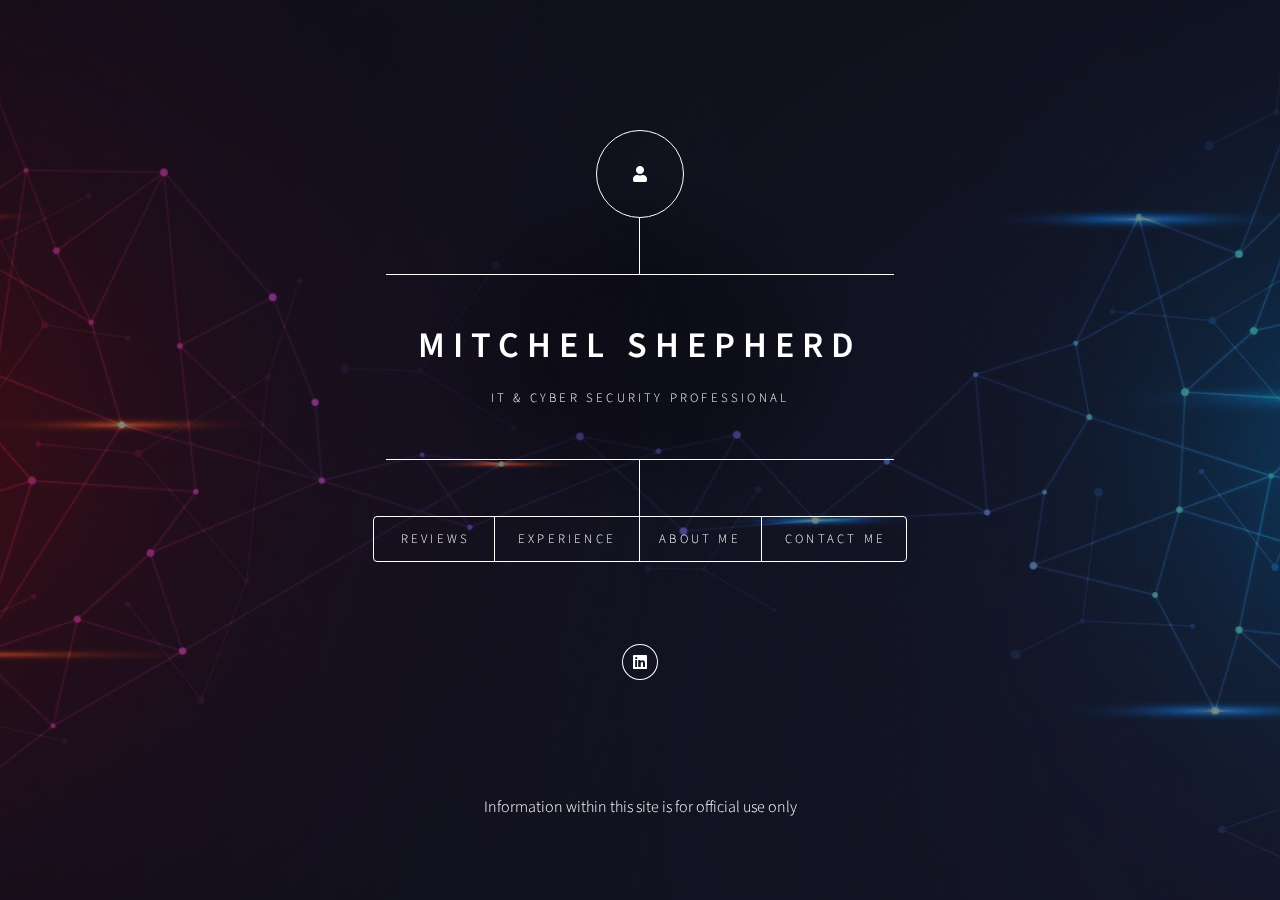
==== commit 11fb01bb: "edits" ====
--- a/index.html
+++ b/index.html
@@ -7,6 +7,7 @@
 <html>
 	<head>
 		<title>Mitchel Shepherd</title>
+		<link rel="icon" href="images/micon">
 		<meta charset="utf-8" />
 		<meta name="viewport" content="width=device-width, initial-scale=1, user-scalable=no" />
 		<link rel="stylesheet" href="assets/css/main.css" />
@@ -20,7 +21,7 @@
 				<!-- Header -->
 					<header id="header">
 						<div class="logo">
-							<span class="icon fa-gem"></span>
+							<span class="fa fa-user"></span>
 						</div>
 						<div class="content">
 							<div class="inner">
@@ -341,9 +342,17 @@
 					</div>
 
 				<!-- Footer -->
-					<footer id="footer">
+				
+
+				<footer id="major">
+					<ul class="icons">
+						<li><a href="https://www.linkedin.com/in/mitchel-shepherd/" class="icon brands fa-linkedin"><span class="label">LinkedIn</span></a></li>
+					</ul>
+				</footer>
+					<footer id="major">
 						<p class=>Information within this site is for official use only</a></p>
 					</footer>
+
 
 			</div>
 
--- a/assets/css/main.css
+++ b/assets/css/main.css
@@ -1,10 +1,10 @@
 @import url(fontawesome-all.min.css);
 @import url("https://fonts.googleapis.com/css?family=Source+Sans+Pro:300italic,600italic,300,600");
 
-/*
-	Dimension by HTML5 UP
-	html5up.net | @ajlkn
-	Free for personal and commercial use under the CCA 3.0 license (html5up.net/license)
+/*
+	Dimension by HTML5 UP
+	html5up.net | @ajlkn
+	Free for personal and commercial use under the CCA 3.0 license (html5up.net/license)
 */
 
 html, body, div, span, applet, object,
@@ -1140,11 +1140,11 @@
 			-ms-transition-delay: 0.75s;
 			transition-delay: 0.75s;
 			background-image: linear-gradient(to top, rgba(19, 21, 25, 0.5), rgba(19, 21, 25, 0.5)), url("../../images/overlay.png");
-			background-size: auto,+			background-size: auto,
  256px 256px;
-			background-position: center,+			background-position: center,
  center;
-			background-repeat: no-repeat,+			background-repeat: no-repeat,
  repeat;
 			z-index: 2;
 		}
@@ -1630,8 +1630,8 @@
 		-webkit-transition: -webkit-transform 0.325s ease-in-out, -webkit-filter 0.325s ease-in-out, opacity 0.325s ease-in-out;
 		-ms-transition: -ms-transform 0.325s ease-in-out, -ms-filter 0.325s ease-in-out, opacity 0.325s ease-in-out;
 		transition: transform 0.325s ease-in-out, filter 0.325s ease-in-out, opacity 0.325s ease-in-out;
-		width: 100%;
-		max-width: 100%;
+		width: 25%;
+		max-width: 25%;
 		margin-top: 2rem;
 		text-align: center;
 	}
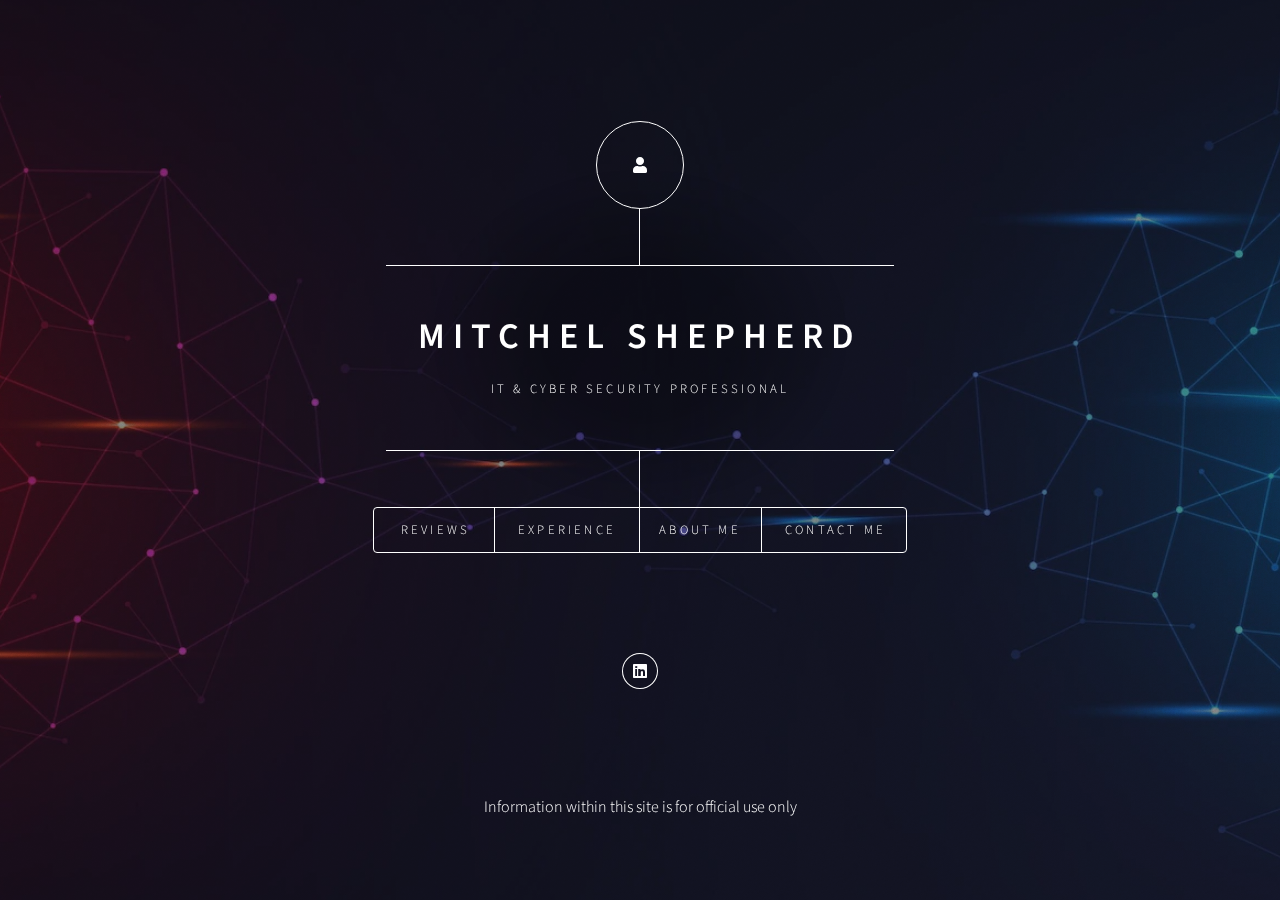
==== commit c14280ba: "a" ====
--- a/index.html
+++ b/index.html
@@ -1,9 +1,5 @@
 <!DOCTYPE HTML>
-<!--
-	Dimension by HTML5 UP
-	html5up.net | @ajlkn
-	Free for personal and commercial use under the CCA 3.0 license (html5up.net/license)
--->
+
 <html>
 	<head>
 		<title>Mitchel Shepherd</title>
@@ -19,9 +15,9 @@
 			<div id="wrapper">
 
 				<!-- Header -->
-					<header id="header">
-						<div class="logo">
-							<span class="fa fa-user"></span>
+				<header id="header">
+						<div class="logo">	
+						 <span class="fa fa-user" ></span>
 						</div>
 						<div class="content">
 							<div class="inner">
@@ -47,8 +43,16 @@
 							<article id="intro">
 								<h2 class="major">Intro</h2>
 								<span class="image main"><img src="images/pic01.jpg" alt="" /></span>
-								<p>Aenean ornare velit lacus, ac varius enim ullamcorper eu. Proin aliquam facilisis ante interdum congue. Integer mollis, nisl amet convallis, porttitor magna ullamcorper, amet egestas mauris. Ut magna finibus nisi nec lacinia. Nam maximus erat id euismod egestas. By the way, check out my <a href="#work">awesome work</a>.</p>
-								<p>Lorem ipsum dolor sit amet, consectetur adipiscing elit. Duis dapibus rutrum facilisis. Class aptent taciti sociosqu ad litora torquent per conubia nostra, per inceptos himenaeos. Etiam tristique libero eu nibh porttitor fermentum. Nullam venenatis erat id vehicula viverra. Nunc ultrices eros ut ultricies condimentum. Mauris risus lacus, blandit sit amet venenatis non, bibendum vitae dolor. Nunc lorem mauris, fringilla in aliquam at, euismod in lectus. Pellentesque habitant morbi tristique senectus et netus et malesuada fames ac turpis egestas. In non lorem sit amet elit placerat maximus. Pellentesque aliquam maximus risus, vel sed vehicula.</p>
+								<p>SFC Darren Stritzinger:
+								</br>
+							    aargqerg aoirhgaoeruig airuthower</p>
+						</br>
+					<p>Ref 2:
+					</br>alurgawr aeruhgoqwiueghqargoh q</p>
+				</br>
+				<p>Ref 3:
+				</br>alurgawr aeruhgoqwiueghqargoh q</p>
+
 							</article>
 
 						<!-- Work -->
@@ -57,13 +61,22 @@
 								<span class="image main"><img src="images/pic02.jpg" alt="" /></span>
 								<p>Adipiscing magna sed dolor elit. Praesent eleifend dignissim arcu, at eleifend sapien imperdiet ac. Aliquam erat volutpat. Praesent urna nisi, fringila lorem et vehicula lacinia quam. Integer sollicitudin mauris nec lorem luctus ultrices.</p>
 								<p>Nullam et orci eu lorem consequat tincidunt vivamus et sagittis libero. Mauris aliquet magna magna sed nunc rhoncus pharetra. Pellentesque condimentum sem. In efficitur ligula tate urna. Maecenas laoreet massa vel lacinia pellentesque lorem ipsum dolor. Nullam et orci eu lorem consequat tincidunt. Vivamus et sagittis libero. Mauris aliquet magna magna sed nunc rhoncus amet feugiat tempus.</p>
-							</article>
+								<span class="image main"><img src="images/pic02.jpg" alt="" /></span>
+								<p>Adipiscing magna sed dolor elit. Praesent eleifend dignissim arcu, at eleifend sapien imperdiet ac. Aliquam erat volutpat. Praesent urna nisi, fringila lorem et vehicula lacinia quam. Integer sollicitudin mauris nec lorem luctus ultrices.</p>
+								<p>Nullam et orci eu lorem consequat tincidunt vivamus et sagittis libero. Mauris aliquet magna magna sed nunc rhoncus pharetra. Pellentesque condimentum sem. In efficitur ligula tate urna. Maecenas
+							
+								</article>
+							
 
 						<!-- About -->
 							<article id="about">
 								<h2 class="major">About</h2>
 								<span class="image main"><img src="images/pic03.jpg" alt="" /></span>
-								<p>Lorem ipsum dolor sit amet, consectetur et adipiscing elit. Praesent eleifend dignissim arcu, at eleifend sapien imperdiet ac. Aliquam erat volutpat. Praesent urna nisi, fringila lorem et vehicula lacinia quam. Integer sollicitudin mauris nec lorem luctus ultrices. Aliquam libero et malesuada fames ac ante ipsum primis in faucibus. Cras viverra ligula sit amet ex mollis mattis lorem ipsum dolor sit amet.</p>
+								<p>I’m a proud Husband and Father. I have been married for 4 years to my best friend. When I get spare time from family and work, you will find me in the outdoors either hiking or rock climbing. I have been an avid outdoorsman since the day I could walk. Some other hobbies I enjoy are scuba diving, surfing and motorcycle riding. 
+									I am a U.S. Army Veteran who served for six years. I had the amazing opportunity to serve with U.S. Space command and U.S Cyber command. The jobs and experiences I’ve had in my life have helped me advance my abilities in communications, problem solving and critical thinking.
+									I have always made it a pillar in my life to further my education. After I graduated high school, I went on to get several certificates in strategic Intelligence, counterintelligence and cyber warfare. I then decided to further my education and I enrolled in Western Governors University in their BS Cyber Security and Information Assurance program. I’m currently enrolled and projected to graduate this year. After graduating I intend to move forward to getting my master’s and eventually a doctorates degree. 
+									In 5-10 years from now I see myself as an IT and Cyber security professional who is striving to make a difference by serving others. I intend to be working for a company that I enjoy. I intend to stick with them for the long haul and show dedication to that organization.  I would love to utilize what I have been taught and my experiences to help those around me and to help an organization grow.
+									</p>
 							</article>
 
 						<!-- Contact -->
@@ -346,11 +359,13 @@
 
 				<footer id="major">
 					<ul class="icons">
+					</br>
+
 						<li><a href="https://www.linkedin.com/in/mitchel-shepherd/" class="icon brands fa-linkedin"><span class="label">LinkedIn</span></a></li>
 					</ul>
 				</footer>
 					<footer id="major">
-						<p class=>Information within this site is for official use only</a></p>
+						<p color="#ff7a59">Information within this site is for official use only</a></p>
 					</footer>
 
 
